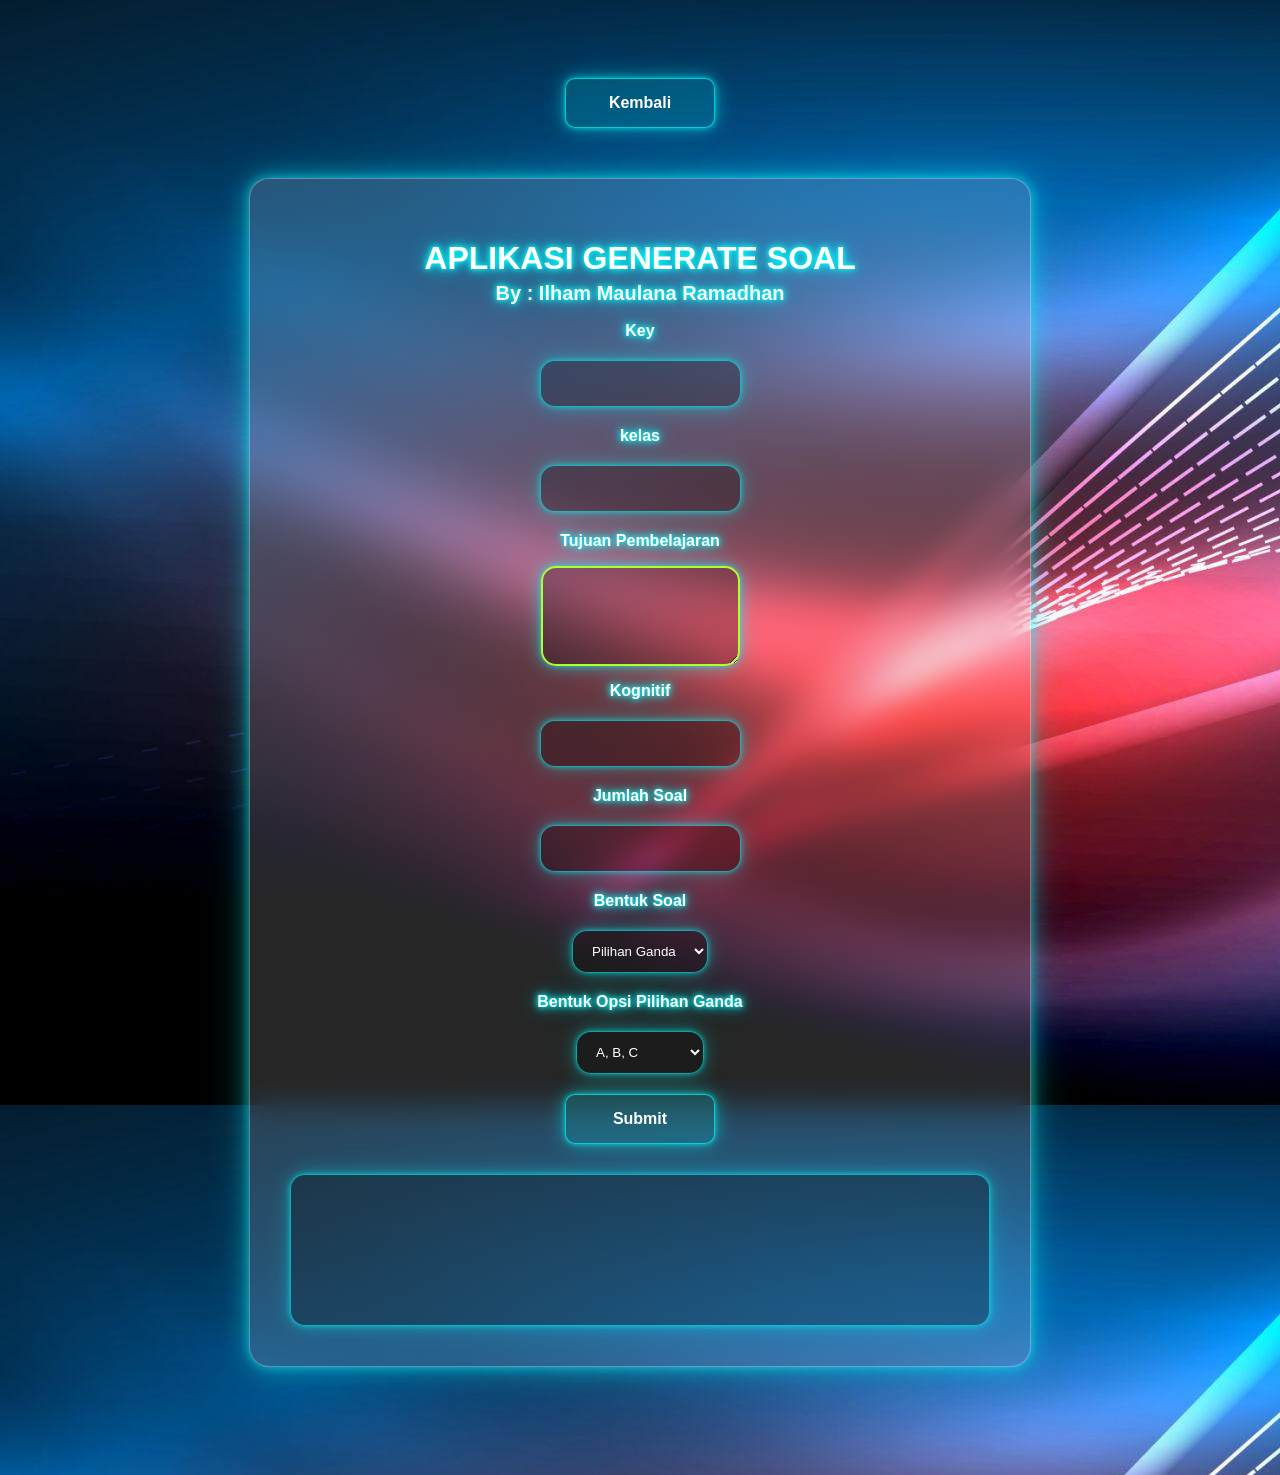
==== gemini.html @ 63fc75fb "Add files via upload" ====
<!DOCTYPE html>
<html lang="en">
<head>
    <meta charset="UTF-8">
    <meta name="viewport" content="width=device-width, initial-scale=1.0">
    <title>Document</title>
    <link rel="stylesheet" href="gaya soal.css">
</head>
<body>
<button id="tombolKembali">Kembali</button>
<div class="glass-box">
<h1>APLIKASI GENERATE SOAL</h1>
<h2>By : Ilham Maulana Ramadhan</h2>
<label for="apiKey">Key</label>
<input type="password" id="apiKey" class="input-form">
<p></p>
<label for="kelas">kelas</label>
<p></p>
<input type="text" id="kelas" class="input-form">
<p></p>
<label for="tujuanPembelajaran">Tujuan Pembelajaran</label>
<p></p>
<textarea id="tujuanPembelajaran" class="input-form"></textarea>
<p></p>
<label for="kognitif">Kognitif</label>
<p></p>
<input type="text" id="kognitif" class="input-form">
<p></p>
<label for="jumlahSoal">Jumlah Soal</label>
<p></p>
<input type="text" id="jumlahSoal" class="input-form">
<p></p>
<label for="bentukSoal">Bentuk Soal</label> 
<select id="bentukSoal">
    <option value="Pilihan Ganda">Pilihan Ganda</option>
    <option value="Isian">Isian</option>
    <option value="Essay">Essay</option>
</select>
<p></p>
<label for="bentukOpsi">Bentuk Opsi Pilihan Ganda</label>
<select id="bentukOpsi">
    <option value="A, B, C">A, B, C</option>
    <option value="A, B, C, D">A, B, C, D</option>
    <option value="A, B, C, D, E">A, B, C, D, E</option>
</select>
<p></p>
<button id="submitSoal">Submit</button>
<div class="hasil"></div>
<button id="salinSoal" style="display: none;">Salin Soal</button>
</div>
<script src="script_gemini.js"></script>
</body>
</html>
---- gaya soal.css ----
body{font-family: Arial, Helvetica, sans-serif;background-image: url(futur1.jpg);margin: 20;padding: 50px;}
h1{text-align: center;color: #ffffff;}
h2{text-align: center;color: whitesmoke;font-size: 20px;}
label{font-weight: bold;color:white;font-size: 16px;text-align: center;display: block;}

.input-form {width: auto;box-sizing: border-box;padding: 15px;border: 1px solid rgba(0, 255, 255, 0.6);border-radius: 15px;
background: rgba(0, 0, 0, 0.25);color: #ffffff;outline: none;box-shadow:0 0 5px rgba(0, 255, 255, 0.5),0 0 15px rgba(0, 255, 255, 0.3),0 0 30px rgba(0, 255, 255, 0.15);transition: all 0.3s ease; display: block;margin: 20px auto;}

.input-form:hover {
    border-color: #00ffff;

    box-shadow:
        0 0 10px #00ffff,
        0 0 15px #00ffff,
        0 0 30px #00ffff,
        0 0 50px rgba(0, 255, 255, 0.5);
}

#tujuanPembelajaran {width: auto;height: 100px;padding: 10px;border: 2px solid greenyellow;box-sizing: border-box;resize: both;display: block;margin: 0 auto; box-shadow:
        0 0 5px rgba(0, 255, 255, 0.6),
        0 0 15px rgba(0, 255, 255, 0.4),
        0 0 25px rgba(0, 255, 255, 0.2);

    transition: 0.3s ease;}

#tujuanPembelajaran:hover {
    border-color: #00ffff;

    box-shadow:
        0 0 5px #00ffff,
        0 0 15px #00ffff,
        0 0 30px #00ffff,
        0 0 50px rgba(0, 255, 255, 0.5);
}    
option {border: 2px solid greenyellow;border-radius: 2px;padding: 10px;height: 30px;}
button{border: 2px solid greenyellow;background-color: greenyellow;width: 150px;height: 50px;}
.hasil {
    display: block;
    color: black;
    background: white;
    padding: 20px;
    margin-top: 30px;
    min-height: 100px;
    text-align: left;
    white-space: pre-wrap;
}
.glass-box {
    width: auto;
    max-width: 700px;
    margin: 50px auto;
    padding: 40px;
    background: rgba(255, 255, 255, 0.15);
    border: 1px solid rgba(255, 255, 255, 0.3);
    border-radius: 20px;
    backdrop-filter: blur(15px);
    -webkit-backdrop-filter: blur(15px);
    box-shadow:  0 0 10px rgba(0, 255, 255, 0.5),
        0 0 25px rgba(0, 255, 255, 0.4),
        0 0 50px rgba(0, 255, 255, 0.2);
}
.tombol-salin {
    margin-top: 15px;
    padding: 10px 20px;
    border: none;
    border-radius: 8px;
    cursor: pointer;
    font-size: 16px;
    font-weight: bold;
}
select {
    display: block;
    width: auto;
    max-width: 500px;
    margin: 20px auto;

    padding: 12px 15px;

    background: rgba(0, 0, 0, 0.25);
    color: white;

    border: 1px solid rgba(0, 255, 255, 0.6);
    border-radius: 15px;

    outline: none;

    box-sizing: border-box;

    box-shadow:
        0 0 5px rgba(0, 255, 255, 0.5),
        0 0 15px rgba(0, 255, 255, 0.3),
        0 0 30px rgba(0, 255, 255, 0.15);

    transition: all 0.3s ease;
}

select:hover {
    border-color: #00ffff;

    box-shadow:
        0 0 10px #00ffff,
        0 0 20px #00ffff,
        0 0 35px rgba(0, 255, 255, 0.7),
        0 0 50px rgba(0, 255, 255, 0.4);
}

select:focus {
    border-color: #00ffff;

    box-shadow:
        0 0 10px #00ffff,
        0 0 20px #00ffff,
        0 0 40px rgba(0, 255, 255, 0.8);
}

#submitSoal {
    display: block;
    margin: 20px auto;
    padding: 10px 30px;
    border: none;
    border-radius: 8px;
    cursor: pointer;
    font-size: 16px;
    font-weight: bold;
}
#submitSoal {
    border: 1px solid rgba(0, 255, 255, 0.7);
    border-radius: 10px;

    background: rgba(0, 255, 255, 0.15);
    color: white;

    box-shadow:
        0 0 5px rgba(0, 255, 255, 0.6),
        0 0 15px rgba(0, 255, 255, 0.4),
        0 0 30px rgba(0, 255, 255, 0.2);

    transition: all 0.2s ease;

    cursor: pointer;
}




#submitSoal:hover {
    border-color: #00ffff;

    box-shadow:
        0 0 5px #00ffff,
        0 0 15px #00ffff,
        0 0 30px #00ffff,
        0 0 50px rgba(0, 255, 255, 0.5);
}



#submitSoal:active {
    background-color: #e53935;
    color: white;
    border: 2px solid #b71c1c;

    box-shadow:
        0 0 5px #ff0000,
        0 0 15px #ff0000,
        0 0 30px #ff0000,
        0 0 50px rgba(255, 0, 0, 0.6);

    transform: scale(0.97);
}

.hasil {
    margin-top: 30px;
    padding: 25px;

    min-height: 100px;

    border: 1px solid rgba(0, 255, 255, 0.6);
    border-radius: 15px;

    background: rgba(0, 0, 0, 0.25);

    color: #ffffff;

    box-shadow:
        0 0 5px rgba(0, 255, 255, 0.5),
        0 0 15px rgba(0, 255, 255, 0.3),
        0 0 30px rgba(0, 255, 255, 0.15);

    transition: all 0.3s ease;
}

.hasil:hover {
    border-color: #00ffff;

    box-shadow:
        0 0 5px #00ffff,
        0 0 15px #00ffff,
        0 0 30px rgba(0, 255, 255, 0.6),
        0 0 50px rgba(0, 255, 255, 0.3);
}
#salinSoal:active {
    background-color: #e53935;
    color: white;
    border: 2px solid #b71c1c;

    box-shadow:
        0 0 5px #ff0000,
        0 0 15px #ff0000,
        0 0 30px #ff0000,
        0 0 50px rgba(255, 0, 0, 0.6);

    transform: scale(0.97);
}

h1 {text-shadow:
        0 0 5px #00ffff,
        0 0 10px #00ffff,
        0 0 20px rgba(0, 255, 255, 0.7);

    transition: all 0.3s ease;
}

h2 {text-shadow:
        0 0 5px #00ffff,
        0 0 10px #00ffff,
        0 0 20px rgba(0, 255, 255, 0.7);

    transition: all 0.3s ease;
} 

label {text-shadow:
        0 0 5px #00ffff,
        0 0 10px #00ffff,
        0 0 20px rgba(0, 255, 255, 0.7);

    transition: all 0.3s ease;
}

h1 {
    margin-bottom: 5px;
}

h2 {
    margin-top: 0;
}

#tombolKembali {
    display: block;
    margin: 20px auto;

    padding: 10px 30px;

    border: 1px solid rgba(0, 255, 255, 0.7);
    border-radius: 10px;

    background: rgba(0, 255, 255, 0.15);
    color: white;

    font-size: 16px;
    font-weight: bold;

    cursor: pointer;

    box-shadow:
        0 0 5px rgba(0, 255, 255, 0.6),
        0 0 15px rgba(0, 255, 255, 0.4),
        0 0 30px rgba(0, 255, 255, 0.2);

    transition: all 0.3s ease;
}

#tombolKembali:hover {
    border-color: #00ffff;

    box-shadow:
        0 0 10px #00ffff,
        0 0 20px #00ffff,
        0 0 35px #00ffff,
        0 0 50px rgba(0, 255, 255, 0.5);
}

#tombolKembali:active {
    background-color: #e53935;
    border-color: #b71c1c;

    box-shadow:
        0 0 5px #ff0000,
        0 0 15px #ff0000,
        0 0 30px #ff0000,
        0 0 50px rgba(255, 0, 0, 0.6);

    transform: scale(0.97);
}

/* =========================================================
   TOMBOL SERVER
   ========================================================= */

#gemini,
#grooq {
    display: block;
    width: 200px;
    height: 50px;

    margin: 20px auto;

    border: 1px solid rgba(0, 255, 255, 0.7);
    border-radius: 10px;

    background: rgba(0, 255, 255, 0.15);

    color: white;

    font-size: 16px;
    font-weight: bold;

    cursor: pointer;

    box-shadow:
        0 0 5px rgba(0, 255, 255, 0.6),
        0 0 15px rgba(0, 255, 255, 0.4),
        0 0 30px rgba(0, 255, 255, 0.2);

    transition: all 0.3s ease;
}

#gemini:hover,
#grooq:hover {
    border-color: #00ffff;

    background: rgba(0, 255, 255, 0.25);

    box-shadow:
        0 0 10px #00ffff,
        0 0 20px #00ffff,
        0 0 35px #00ffff,
        0 0 50px rgba(0, 255, 255, 0.5);

    transform: scale(1.05);
}

#gemini:active,
#groq:active {
    background-color: #e53935;

    border-color: #b71c1c;

    box-shadow:
        0 0 5px #ff0000,
        0 0 15px #ff0000,
        0 0 30px #ff0000,
        0 0 50px rgba(255, 0, 0, 0.6);

    transform: scale(0.97);
}
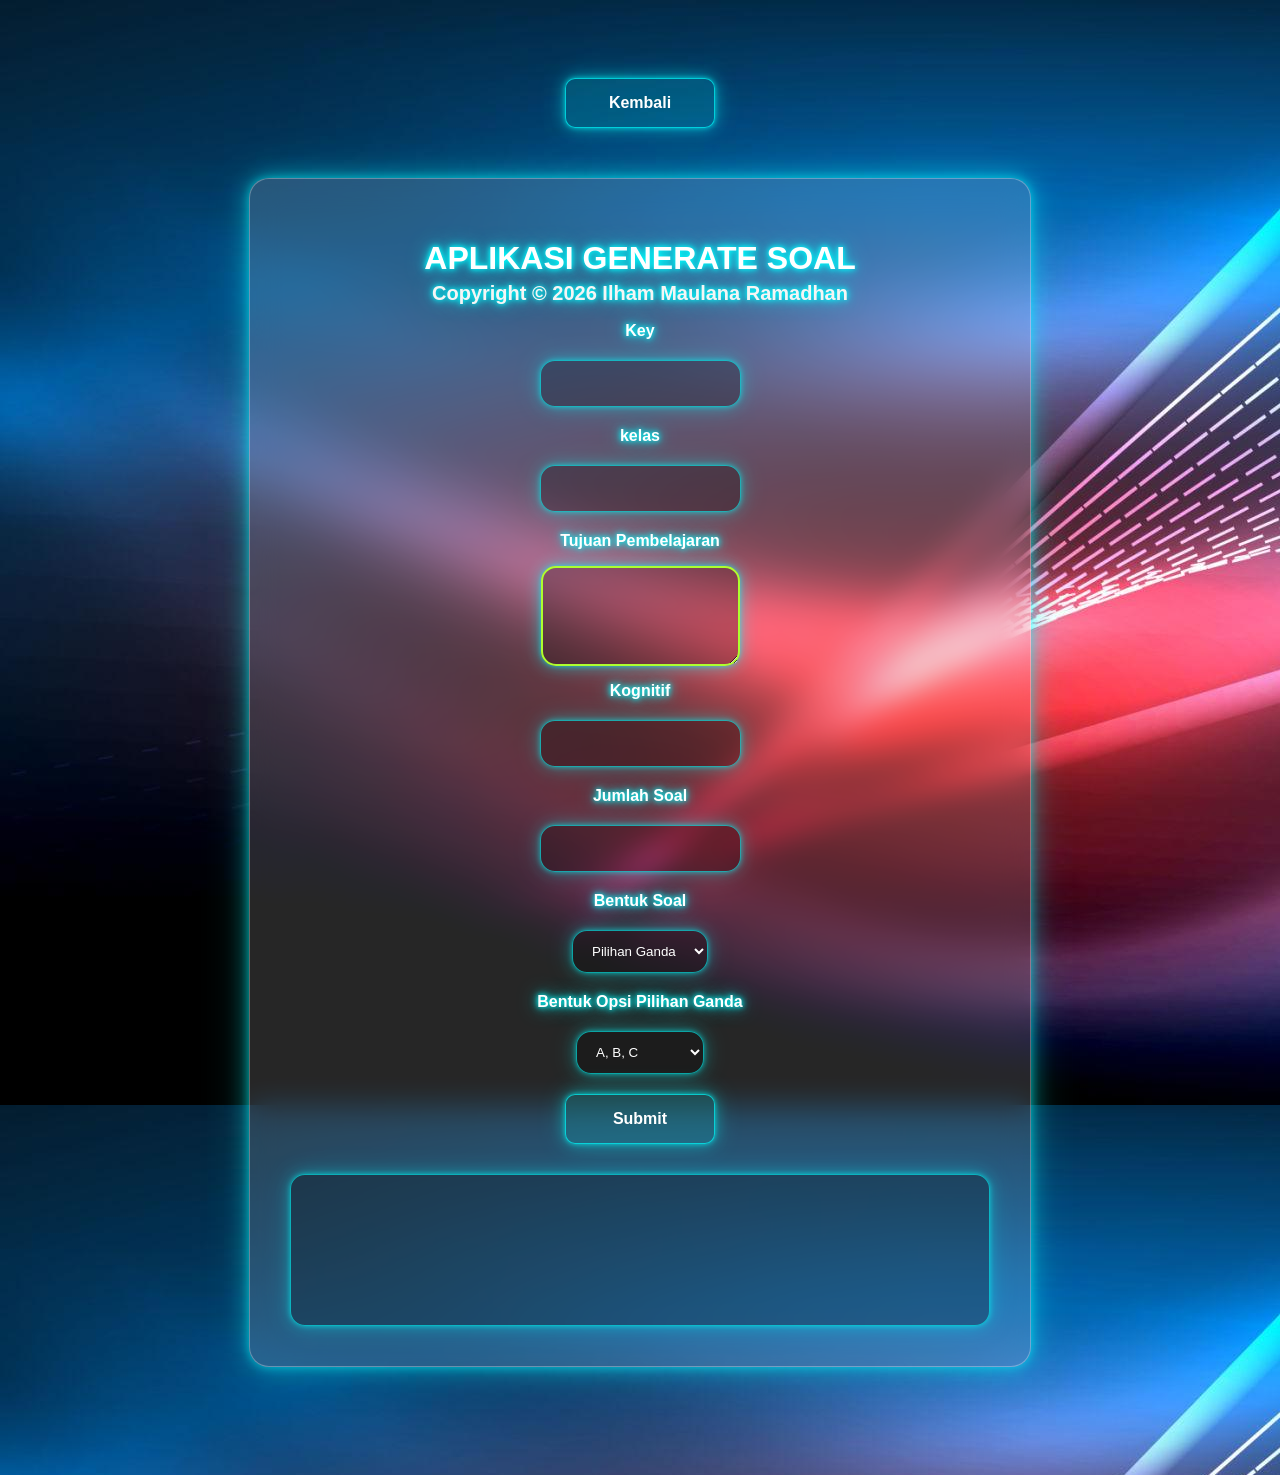
==== commit 24956e06: "Update gemini.html" ====
--- a/gemini.html
+++ b/gemini.html
@@ -3,14 +3,14 @@
 <head>
     <meta charset="UTF-8">
     <meta name="viewport" content="width=device-width, initial-scale=1.0">
-    <title>Document</title>
+    <title>Generate Soal</title>
     <link rel="stylesheet" href="gaya soal.css">
 </head>
 <body>
 <button id="tombolKembali">Kembali</button>
 <div class="glass-box">
 <h1>APLIKASI GENERATE SOAL</h1>
-<h2>By : Ilham Maulana Ramadhan</h2>
+<h2>Copyright © 2026 Ilham Maulana Ramadhan</h2>
 <label for="apiKey">Key</label>
 <input type="password" id="apiKey" class="input-form">
 <p></p>
@@ -50,4 +50,4 @@
 </div>
 <script src="script_gemini.js"></script>
 </body>
-</html>+</html>
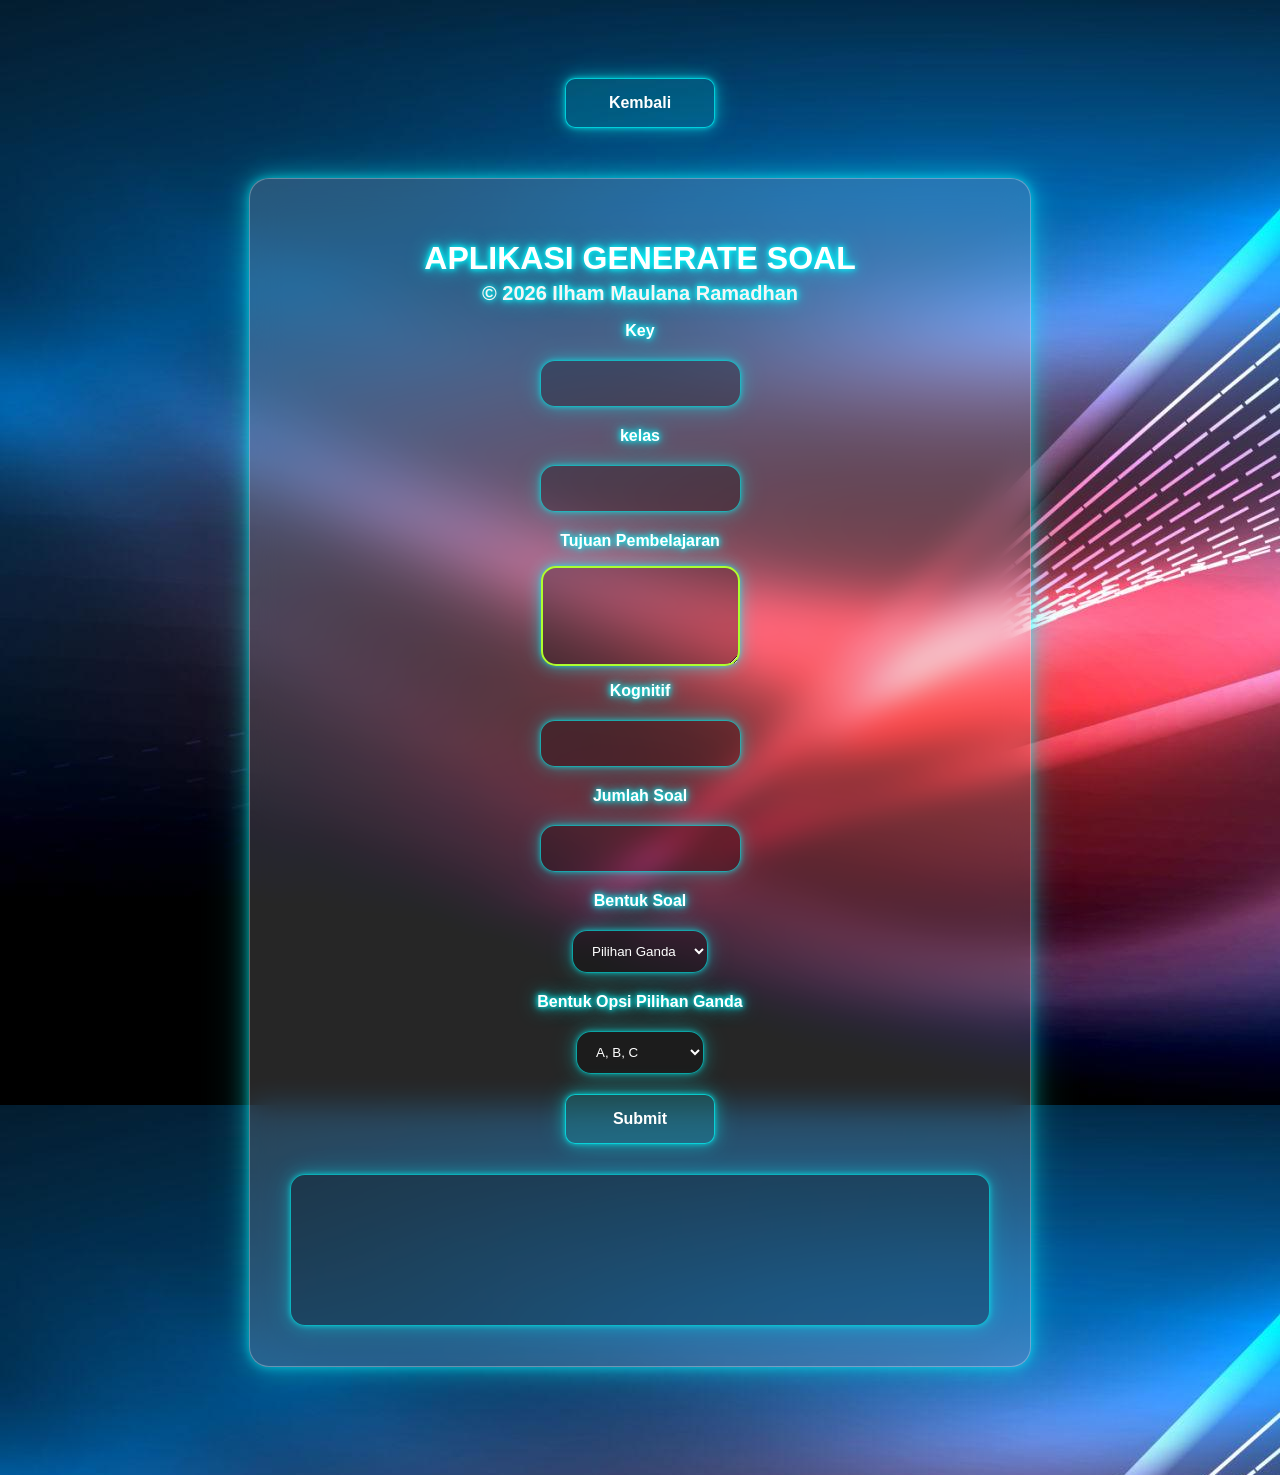
==== commit 8e516059: "Update gemini.html" ====
--- a/gemini.html
+++ b/gemini.html
@@ -10,7 +10,7 @@
 <button id="tombolKembali">Kembali</button>
 <div class="glass-box">
 <h1>APLIKASI GENERATE SOAL</h1>
-<h2>Copyright © 2026 Ilham Maulana Ramadhan</h2>
+<h2>© 2026 Ilham Maulana Ramadhan</h2>
 <label for="apiKey">Key</label>
 <input type="password" id="apiKey" class="input-form">
 <p></p>
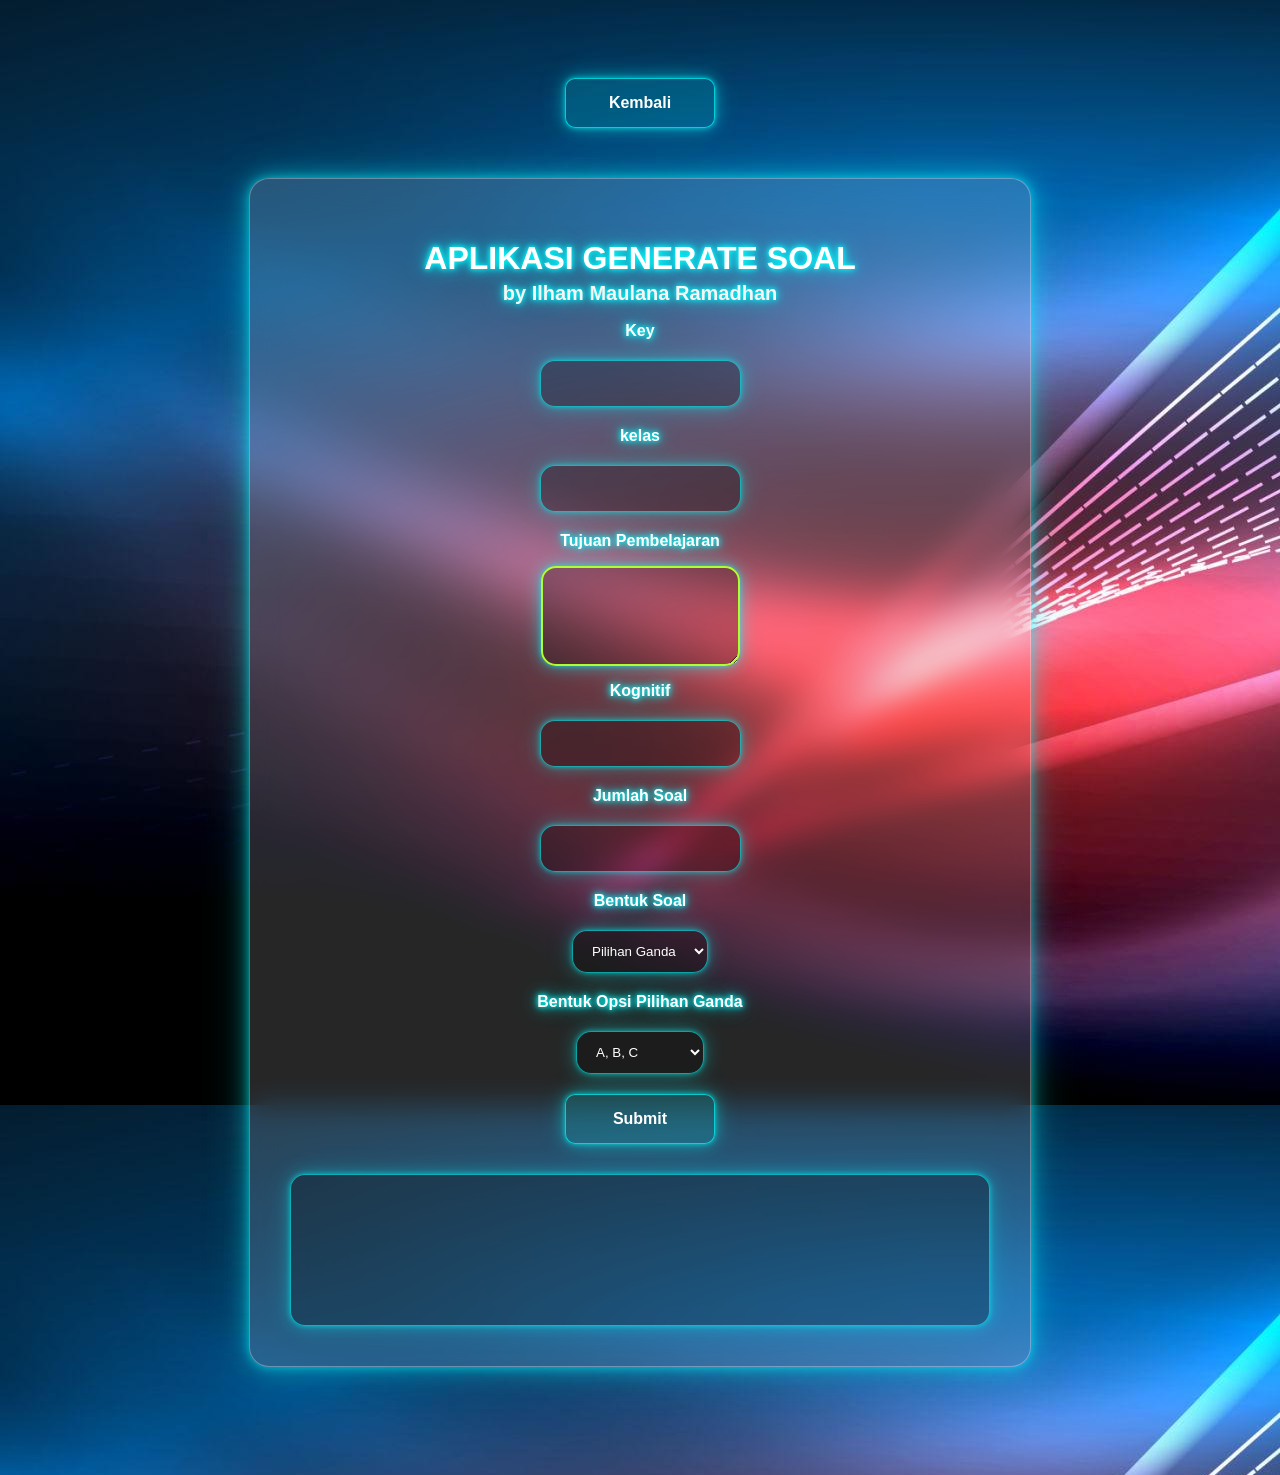
==== commit 7c189ca9: "Update gemini.html" ====
--- a/gemini.html
+++ b/gemini.html
@@ -10,7 +10,7 @@
 <button id="tombolKembali">Kembali</button>
 <div class="glass-box">
 <h1>APLIKASI GENERATE SOAL</h1>
-<h2>© 2026 Ilham Maulana Ramadhan</h2>
+<h2>by Ilham Maulana Ramadhan</h2>
 <label for="apiKey">Key</label>
 <input type="password" id="apiKey" class="input-form">
 <p></p>
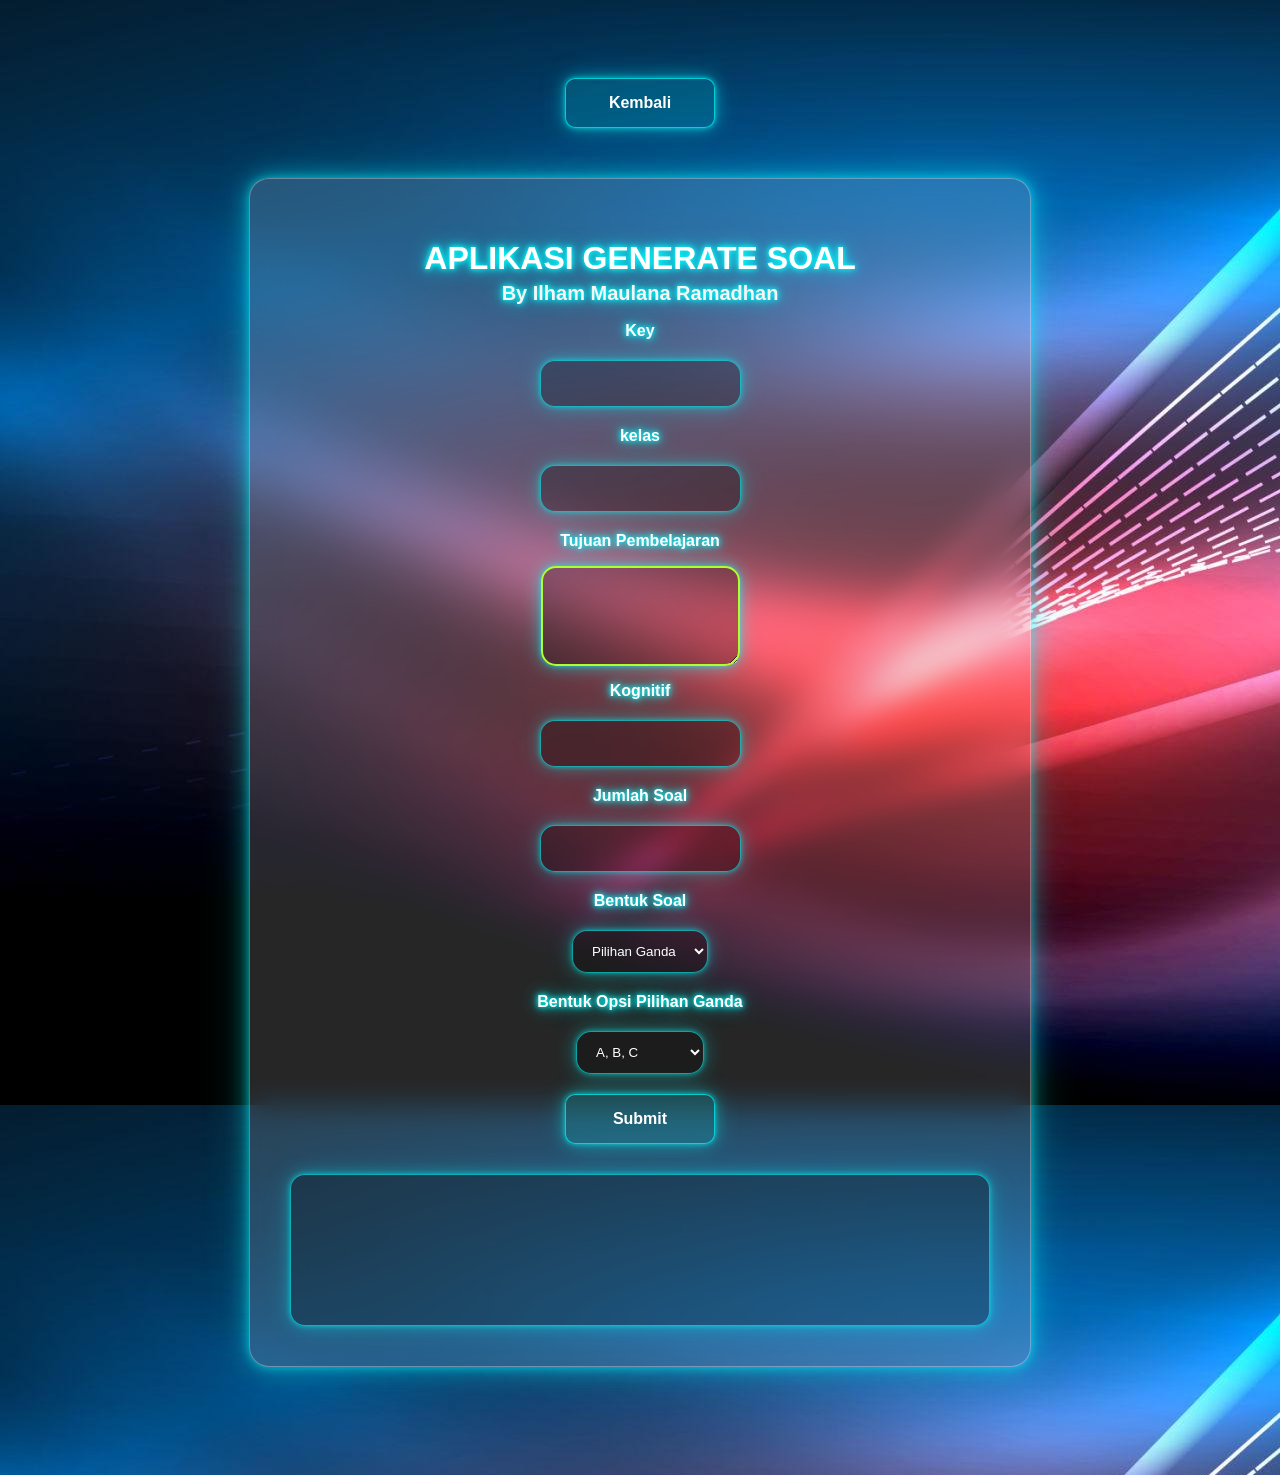
==== commit 2d193ff2: "Update gemini.html" ====
--- a/gemini.html
+++ b/gemini.html
@@ -10,7 +10,7 @@
 <button id="tombolKembali">Kembali</button>
 <div class="glass-box">
 <h1>APLIKASI GENERATE SOAL</h1>
-<h2>by Ilham Maulana Ramadhan</h2>
+<h2>By Ilham Maulana Ramadhan</h2>
 <label for="apiKey">Key</label>
 <input type="password" id="apiKey" class="input-form">
 <p></p>
